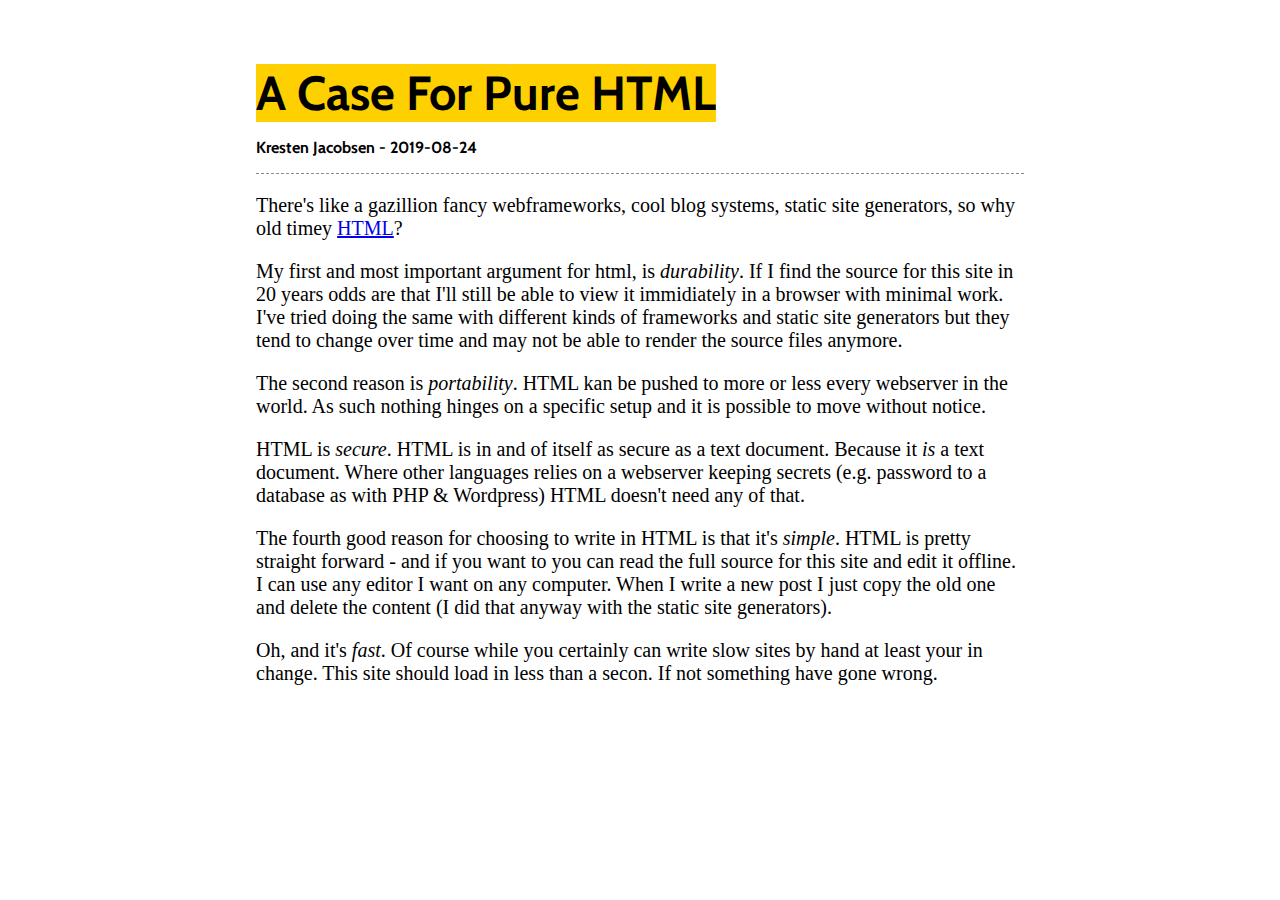
==== a-case-for-pure-html/index.html @ c7dc66fc "New post" ====
<!DOCTYPE html>
<html lang="da">
  <head>
	<title>... kort for Jacobsen</title>

	<link rel="apple-touch-icon" sizes="57x57" href="favicon/apple-icon-57x57.png">
	<link rel="apple-touch-icon" sizes="60x60" href="favicon/apple-icon-60x60.png">
	<link rel="apple-touch-icon" sizes="72x72" href="favicon/apple-icon-72x72.png">
	<link rel="apple-touch-icon" sizes="76x76" href="favicon/apple-icon-76x76.png">
	<link rel="apple-touch-icon" sizes="114x114" href="favicon/apple-icon-114x114.png">
	<link rel="apple-touch-icon" sizes="120x120" href="favicon/apple-icon-120x120.png">
	<link rel="apple-touch-icon" sizes="144x144" href="favicon/apple-icon-144x144.png">
	<link rel="apple-touch-icon" sizes="152x152" href="favicon/apple-icon-152x152.png">
	<link rel="apple-touch-icon" sizes="180x180" href="favicon/apple-icon-180x180.png">
	<link rel="icon" type="image/png" sizes="192x192"  href="favicon/android-icon-192x192.png">
	<link rel="icon" type="image/png" sizes="32x32" href="favicon/favicon-32x32.png">
	<link rel="icon" type="image/png" sizes="96x96" href="favicon/favicon-96x96.png">
	<link rel="icon" type="image/png" sizes="16x16" href="favicon/favicon-16x16.png">
	<link rel="manifest" href="favicon/manifest.json">
	<meta name="msapplication-TileColor" content="#ffffff">
	<meta name="msapplication-TileImage" content="favicon/ms-icon-144x144.png">
	<meta name="theme-color" content="#ffffff">
    <link href="https://fonts.googleapis.com/css?family=Cabin|Old+Standard+TT&display=swap" rel="stylesheet">
    <link rel="stylesheet" href="./style.css">
  </head>
  <body>
      <h1>A Case For Pure HTML</h1>
      <h3>Kresten Jacobsen - 2019-08-24</h3>
      <hr>
      <p>There's like a gazillion fancy webframeworks, cool blog systems, static site generators, so why old timey <a href="https://en.wikipedia.org/wiki/HTML">HTML</a>?</p>

      <p>My first and most important argument for html, is <em>durability</em>. If I find the source for this site in 20 years odds are that I'll still be able to view it immidiately in a browser with minimal work. I've tried doing the same with different kinds of frameworks and static site generators but they tend to change over time and may not be able to render the source files anymore.</p>

      <p>The second reason is <em>portability</em>. HTML kan be pushed to more or less every webserver in the world. As such nothing hinges on a specific setup and it is possible to move without notice.</p>

      <p>HTML is <em>secure</em>. HTML is in and of itself as secure as a text document. Because it <em>is</em> a text document. Where other languages relies on a webserver keeping secrets (e.g. password to a database as with PHP & Wordpress) HTML doesn't need any of that.</p>

      <p>The fourth good reason for choosing to write in HTML is that it's <em>simple</em>. HTML is pretty straight forward - and if you want to you can read the full source for this site and edit it offline. I can use any editor I want on any computer. When I write a new post I just copy the old one and delete the content (I did that anyway with the static site generators).</p>

      <p>Oh, and it's <em>fast</em>. Of course while you certainly can write slow sites by hand at least your in change. This site should load in less than a secon. If not something have gone wrong.</p>
  </body>
</html>
---- a-case-for-pure-html/style.css ----
body {
    background-color: white;
    margin-top: 5%;
    margin-left: 20%;
    margin-right: 20%;
}

h1 {
    display:inline;
    font-family: 'Cabin', sans-serif;
    font-size: 48px;
    background-color: #ffd000;
    text-align: left;
}
h2 {
    display:inline;
    font-family: 'Cabin', sans-serif;
    font-size: 32px;
    background-color: #ffd000;
    text-align: left;
}
h3 {
    font-family: 'Cabin', sans-serif;
    font-size: 16px;
    text-align: left;
}
p {
    font-family: 'Old Standard TT', serif;
    font-size: 20px;
    text-align: left;
}
hr {
  border: 0;
  background-color: #fff;
  border-top: 1px dashed #8c8c8c;
}
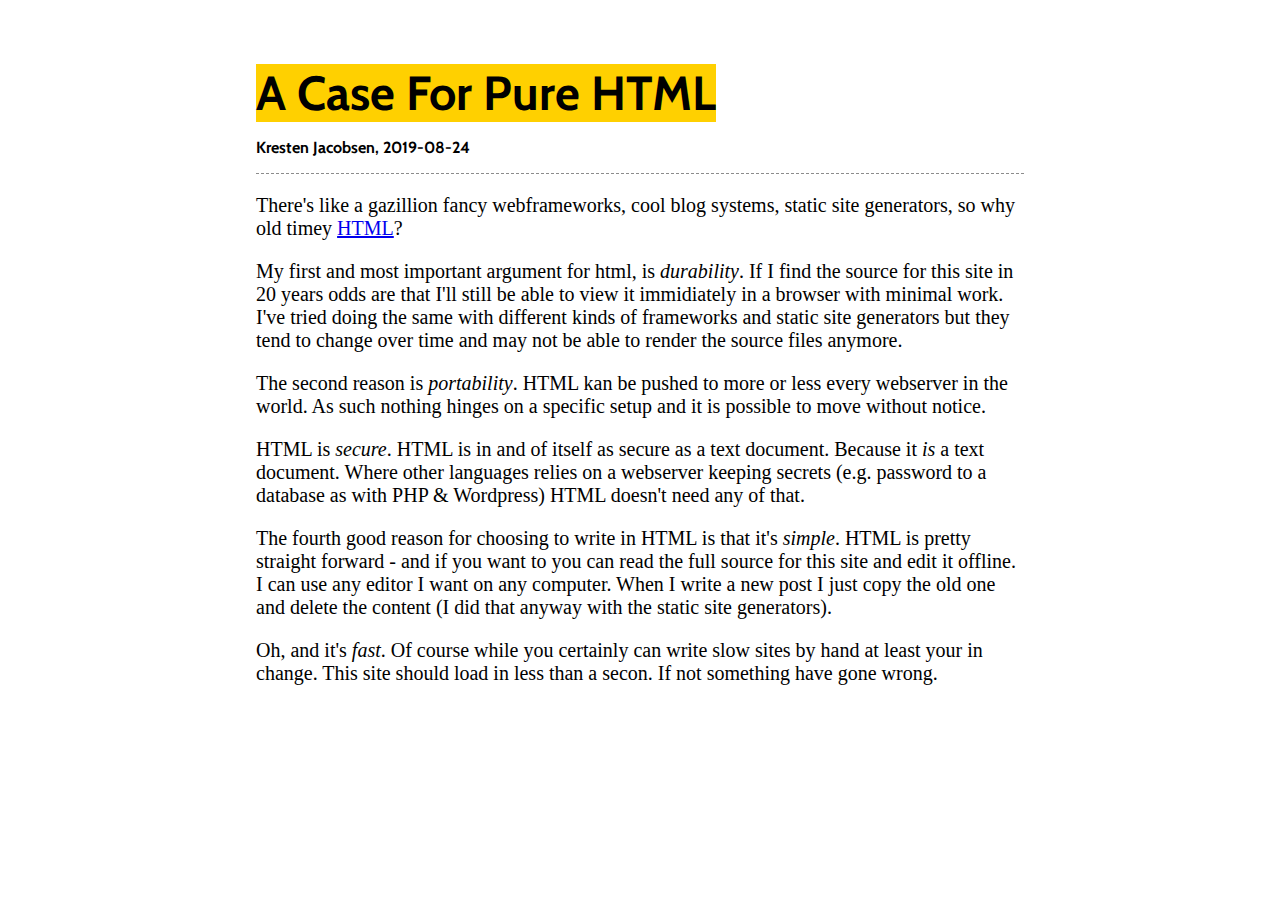
==== commit 2ea7e4a1: "subheader format" ====
--- a/a-case-for-pure-html/index.html
+++ b/a-case-for-pure-html/index.html
@@ -25,7 +25,7 @@
   </head>
   <body>
       <h1>A Case For Pure HTML</h1>
-      <h3>Kresten Jacobsen - 2019-08-24</h3>
+      <h3>Kresten Jacobsen, 2019-08-24</h3>
       <hr>
       <p>There's like a gazillion fancy webframeworks, cool blog systems, static site generators, so why old timey <a href="https://en.wikipedia.org/wiki/HTML">HTML</a>?</p>
 
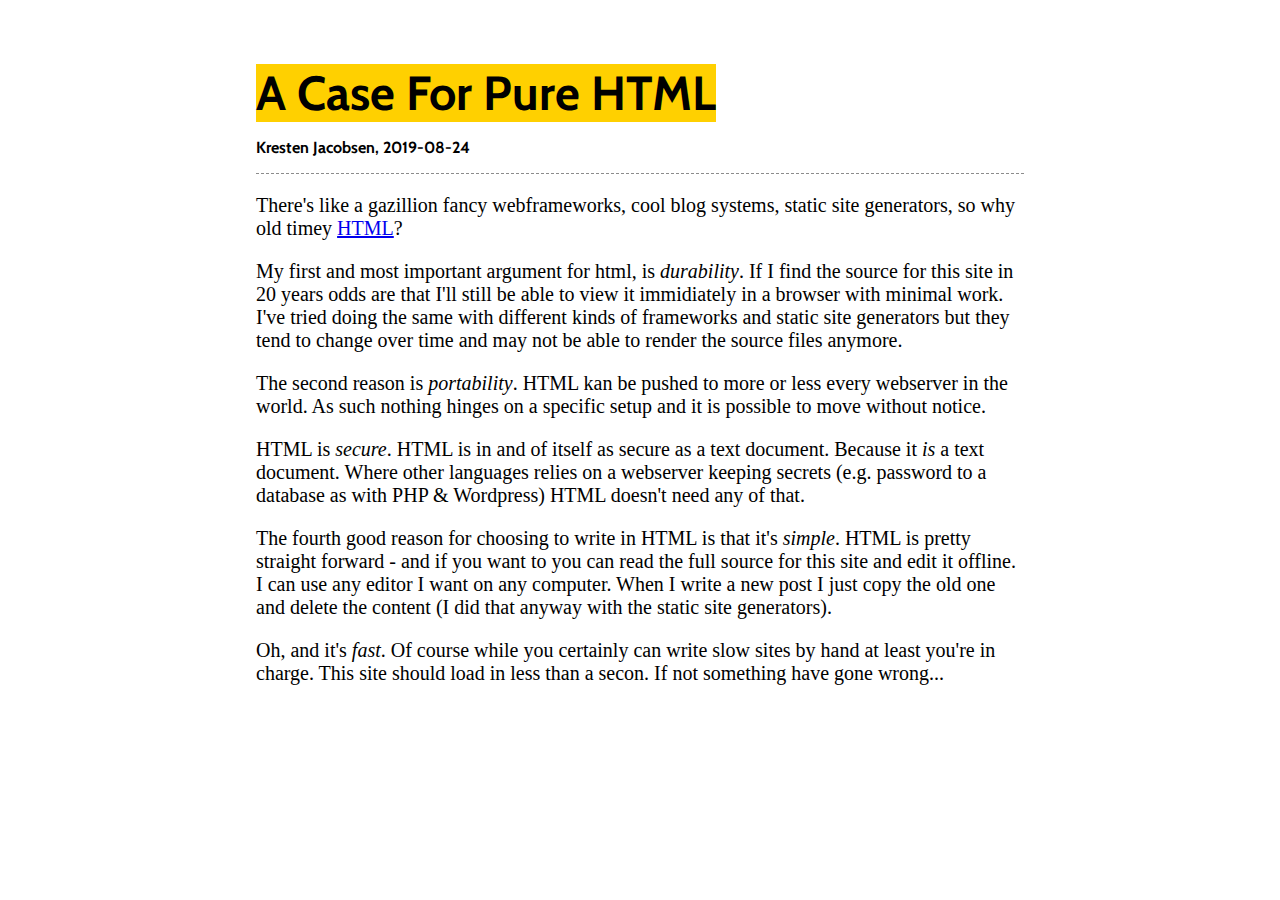
==== commit 0bf24790: "Typo" ====
--- a/a-case-for-pure-html/index.html
+++ b/a-case-for-pure-html/index.html
@@ -37,6 +37,6 @@
 
       <p>The fourth good reason for choosing to write in HTML is that it's <em>simple</em>. HTML is pretty straight forward - and if you want to you can read the full source for this site and edit it offline. I can use any editor I want on any computer. When I write a new post I just copy the old one and delete the content (I did that anyway with the static site generators).</p>
 
-      <p>Oh, and it's <em>fast</em>. Of course while you certainly can write slow sites by hand at least your in change. This site should load in less than a secon. If not something have gone wrong.</p>
+      <p>Oh, and it's <em>fast</em>. Of course while you certainly can write slow sites by hand at least you're in charge. This site should load in less than a secon. If not something have gone wrong...</p>
   </body>
 </html>
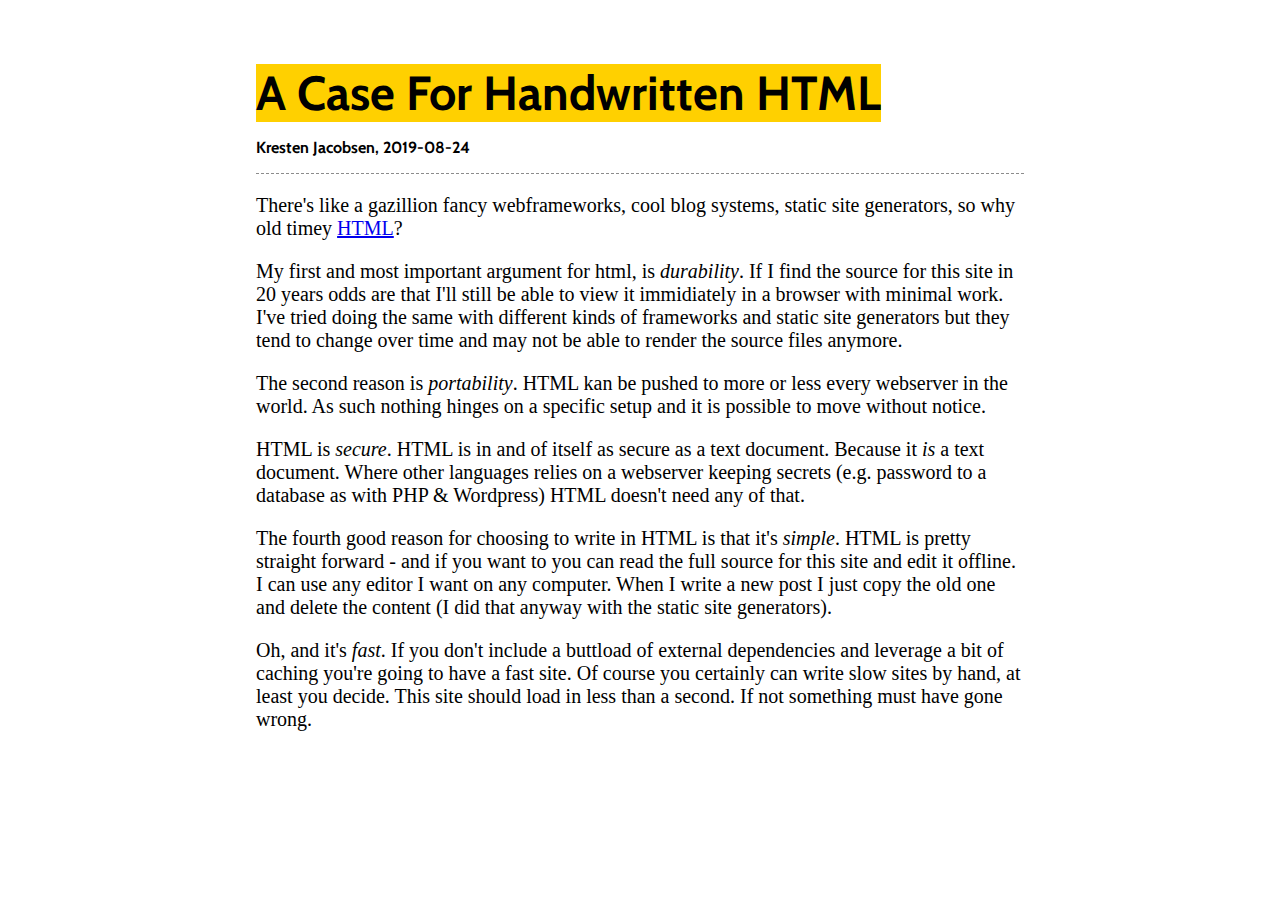
==== commit ae4513ae: "links added" ====
--- a/a-case-for-pure-html/index.html
+++ b/a-case-for-pure-html/index.html
@@ -1,30 +1,12 @@
 <!DOCTYPE html>
 <html lang="da">
   <head>
-	<title>... kort for Jacobsen</title>
-
-	<link rel="apple-touch-icon" sizes="57x57" href="favicon/apple-icon-57x57.png">
-	<link rel="apple-touch-icon" sizes="60x60" href="favicon/apple-icon-60x60.png">
-	<link rel="apple-touch-icon" sizes="72x72" href="favicon/apple-icon-72x72.png">
-	<link rel="apple-touch-icon" sizes="76x76" href="favicon/apple-icon-76x76.png">
-	<link rel="apple-touch-icon" sizes="114x114" href="favicon/apple-icon-114x114.png">
-	<link rel="apple-touch-icon" sizes="120x120" href="favicon/apple-icon-120x120.png">
-	<link rel="apple-touch-icon" sizes="144x144" href="favicon/apple-icon-144x144.png">
-	<link rel="apple-touch-icon" sizes="152x152" href="favicon/apple-icon-152x152.png">
-	<link rel="apple-touch-icon" sizes="180x180" href="favicon/apple-icon-180x180.png">
-	<link rel="icon" type="image/png" sizes="192x192"  href="favicon/android-icon-192x192.png">
-	<link rel="icon" type="image/png" sizes="32x32" href="favicon/favicon-32x32.png">
-	<link rel="icon" type="image/png" sizes="96x96" href="favicon/favicon-96x96.png">
-	<link rel="icon" type="image/png" sizes="16x16" href="favicon/favicon-16x16.png">
-	<link rel="manifest" href="favicon/manifest.json">
-	<meta name="msapplication-TileColor" content="#ffffff">
-	<meta name="msapplication-TileImage" content="favicon/ms-icon-144x144.png">
-	<meta name="theme-color" content="#ffffff">
+	<title>A Case For Handwritten HTML - Jacobsen</title>
     <link href="https://fonts.googleapis.com/css?family=Cabin|Old+Standard+TT&display=swap" rel="stylesheet">
     <link rel="stylesheet" href="./style.css">
   </head>
   <body>
-      <h1>A Case For Pure HTML</h1>
+      <h1>A Case For Handwritten HTML</h1>
       <h3>Kresten Jacobsen, 2019-08-24</h3>
       <hr>
       <p>There's like a gazillion fancy webframeworks, cool blog systems, static site generators, so why old timey <a href="https://en.wikipedia.org/wiki/HTML">HTML</a>?</p>
@@ -37,6 +19,6 @@
 
       <p>The fourth good reason for choosing to write in HTML is that it's <em>simple</em>. HTML is pretty straight forward - and if you want to you can read the full source for this site and edit it offline. I can use any editor I want on any computer. When I write a new post I just copy the old one and delete the content (I did that anyway with the static site generators).</p>
 
-      <p>Oh, and it's <em>fast</em>. Of course while you certainly can write slow sites by hand at least you're in charge. This site should load in less than a secon. If not something have gone wrong...</p>
+      <p>Oh, and it's <em>fast</em>. If you don't include a buttload of external dependencies and leverage a bit of caching you're going to have a fast site. Of course you certainly can write slow sites by hand, at least you decide. This site should load in less than a second. If not something must have gone wrong.</p>
   </body>
 </html>
